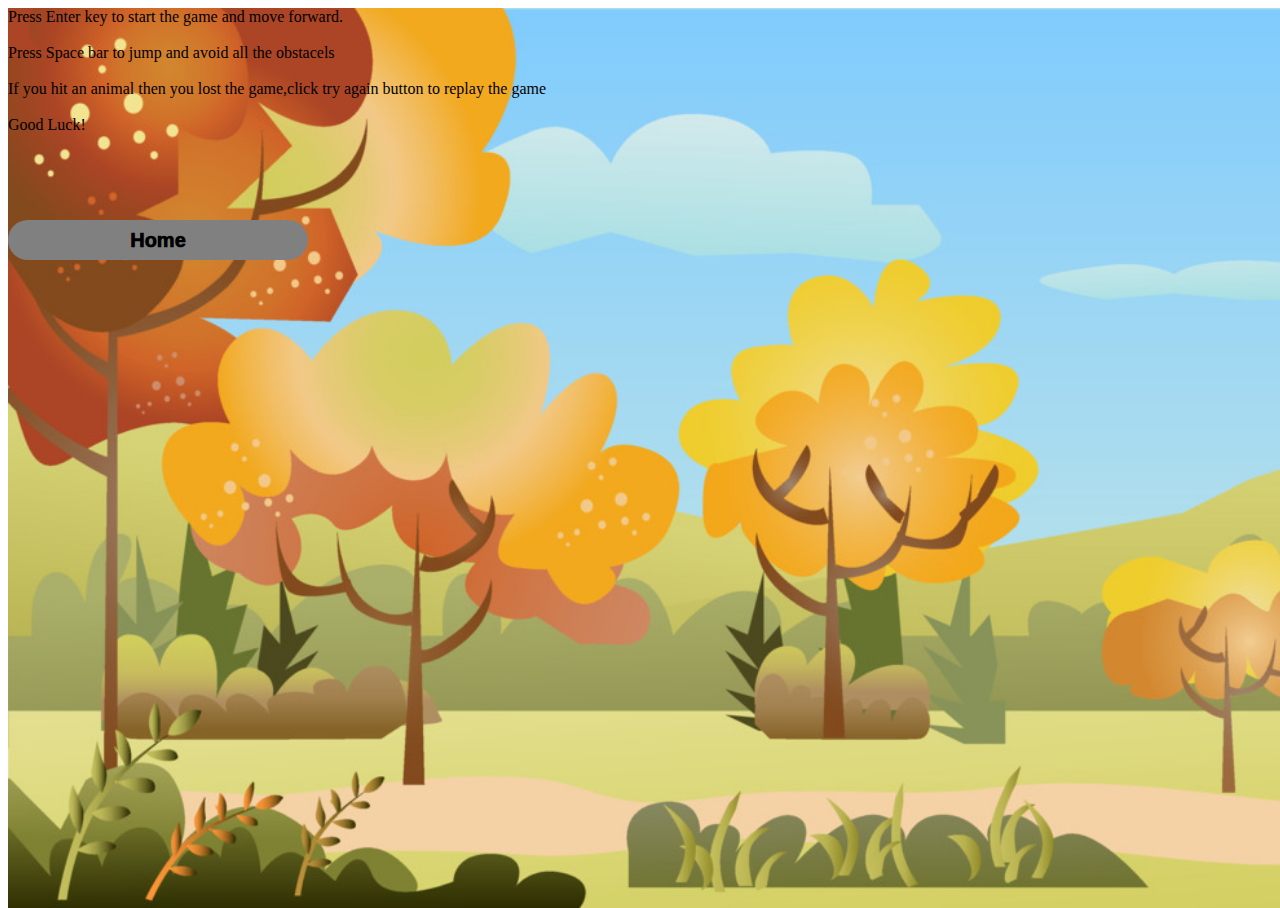
==== introduction.html @ fc47c715 "create start page and Introduction page" ====
<!DOCTYPE html>
<html>
<head>
    <title>Tutorial</title>
    <link rel="stylesheet" href="introduction.css">
</head>
<body>
    <div class="background">
    <!-- <div class="intro"></div> -->
    <div class="enter">Press Enter key to start the game and move forward.</div>
    <br>
    <div class="space">Press Space bar to jump and avoid all the obstacels</div>
    <br>
    <div class="intro">If you hit an animal then you lost the game,click try again button to replay the game</div>
    <br>
    <div class="gluck">Good Luck!</div>
    <br>
    <div>
        <form action="start.html">
            <br>
        <button onclick="start();" class="btn1">Home</button>
        </form>
    </div>
</div>
</body>

    <script src="script.js"></script>
</body>
</html>
---- introduction.css ----
.body{
    margin: 0px;
}
.background{
    width: 100%;
    height: 100vh;
    background-image: url("resources/Background.jpg");
    background-size: cover;
    background-repeat: repeat-x;
    overflow-x: hidden;
    position: absolute;
}
.btn1
{
    width:300px;
    height: 40px;
    margin-top:50px ;
    font-size: 20px;
    font-weight: 1000;
    background-color:gray ;
    border:none ;
    border-radius:20px;
}
.btn1:hover
{
    width:310px;
    height: 45px;
    background-color:aqua ;
    cursor: pointer;
    color: orange;
}
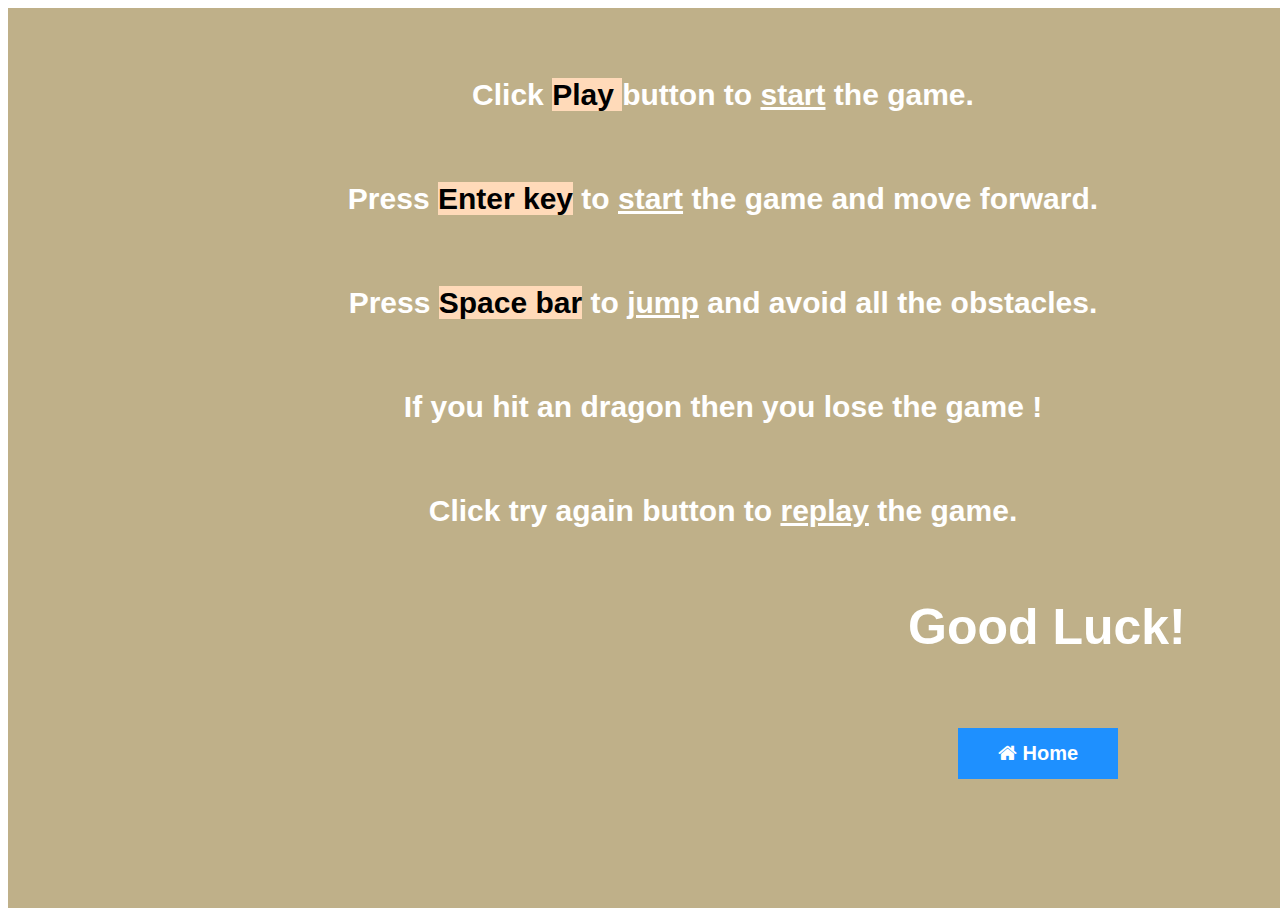
==== commit fcdce29d: "complete  all styling" ====
--- a/introduction.html
+++ b/introduction.html
@@ -3,22 +3,23 @@
 <head>
     <title>Tutorial</title>
     <link rel="stylesheet" href="introduction.css">
+    <!-- Add icon library -->
+    <link rel="stylesheet" href="https://cdnjs.cloudflare.com/ajax/libs/font-awesome/4.7.0/css/font-awesome.min.css">
 </head>
 <body>
     <div class="background">
-    <!-- <div class="intro"></div> -->
-    <div class="enter">Press Enter key to start the game and move forward.</div>
-    <br>
-    <div class="space">Press Space bar to jump and avoid all the obstacels</div>
-    <br>
-    <div class="intro">If you hit an animal then you lost the game,click try again button to replay the game</div>
-    <br>
-    <div class="gluck">Good Luck!</div>
-    <br>
+        <div class="intro">
+    <h3>Click <mark> Play </mark> button to <u><b>start</b></u> the game.</h3>
+    <h3>Press  <mark> Enter key</mark>  to <u><b>start</b></u> the game and move forward.</h3>
+    <h3>Press  <mark> Space bar</mark>  to <u><b>jump</b></u> and avoid all the obstacles.</h3>
+    <h3>If you hit an dragon then you lose the game !</h3>
+    <h3>Click try again button to <u>replay</u> the game.</h3>
+    <h1>Good Luck!</h1>
+        </div>
     <div>
         <form action="start.html">
             <br>
-        <button onclick="start();" class="btn1">Home</button>
+        <button onclick="start();" class="btn1"><i class="fa fa-home"></i> Home</button>
         </form>
     </div>
 </div>
--- a/introduction.css
+++ b/introduction.css
@@ -4,28 +4,48 @@
 .background{
     width: 100%;
     height: 100vh;
-    background-image: url("resources/Background.jpg");
-    background-size: cover;
+    background-image: url("resources/introduction.jpg");
+    background-size: auto;
     background-repeat: repeat-x;
     overflow-x: hidden;
     position: absolute;
+    background-color:#BFB089;
+}
+.intro{
+    font-family: 'Harrington', sans-serif;
 }
 .btn1
 {
-    width:300px;
-    height: 40px;
-    margin-top:50px ;
+    margin-top:20px ;
+    margin-left: 950px;
     font-size: 20px;
-    font-weight: 1000;
-    background-color:gray ;
+    font-weight: 800;
+    background-color:DodgerBlue ;
     border:none ;
-    border-radius:20px;
+    padding: 14px 40px;
+    /* border-radius:20px; */
+    color: white;
+    cursor: pointer;
 }
 .btn1:hover
 {
-    width:310px;
-    height: 45px;
-    background-color:aqua ;
-    cursor: pointer;
-    color: orange;
-}+    background-color:RoyalBlue ;
+}
+h3
+{
+  font-size: 30px;
+  margin-top: 70px;
+  margin-left: 150px;
+  color:white;
+  text-align: center;
+}
+h1{
+    font-size: 50px;
+    margin-top: 70px;
+    margin-left: 900px;
+    color:white; 
+}
+mark {
+    background-color:#FFDAB9;
+    color: black;
+  }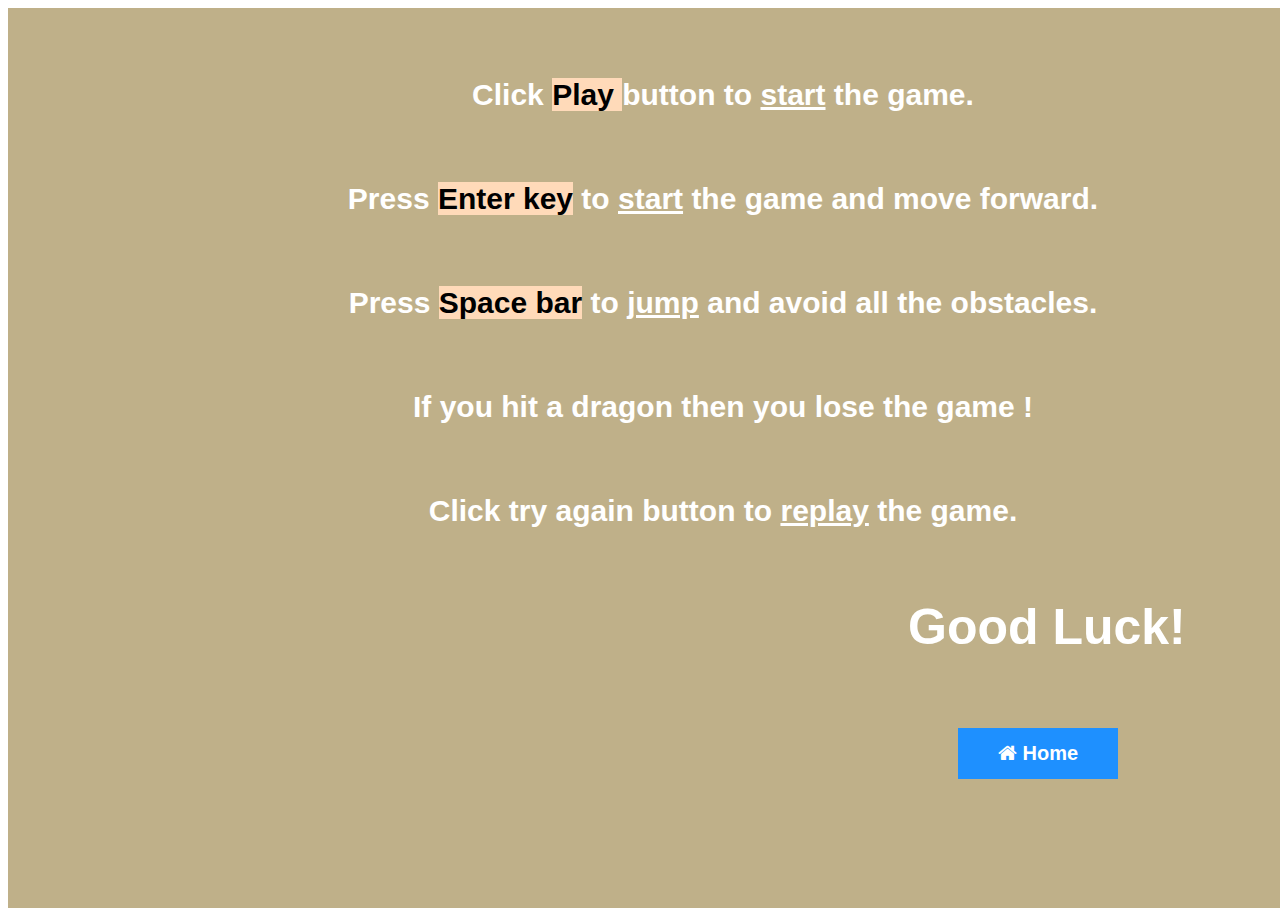
==== commit 84ead79d: "Add read me file to the project" ====
--- a/introduction.html
+++ b/introduction.html
@@ -1,7 +1,7 @@
 <!DOCTYPE html>
 <html>
 <head>
-    <title>Tutorial</title>
+    <title>Introduction</title>
     <link rel="stylesheet" href="introduction.css">
     <!-- Add icon library -->
     <link rel="stylesheet" href="https://cdnjs.cloudflare.com/ajax/libs/font-awesome/4.7.0/css/font-awesome.min.css">
@@ -12,12 +12,12 @@
     <h3>Click <mark> Play </mark> button to <u><b>start</b></u> the game.</h3>
     <h3>Press  <mark> Enter key</mark>  to <u><b>start</b></u> the game and move forward.</h3>
     <h3>Press  <mark> Space bar</mark>  to <u><b>jump</b></u> and avoid all the obstacles.</h3>
-    <h3>If you hit an dragon then you lose the game !</h3>
+    <h3>If you hit a dragon then you lose the game !</h3>
     <h3>Click try again button to <u>replay</u> the game.</h3>
     <h1>Good Luck!</h1>
         </div>
     <div>
-        <form action="start.html">
+        <form action="index.html">
             <br>
         <button onclick="start();" class="btn1"><i class="fa fa-home"></i> Home</button>
         </form>
--- a/introduction.css
+++ b/introduction.css
@@ -26,6 +26,7 @@
     /* border-radius:20px; */
     color: white;
     cursor: pointer;
+    font-family: 'Harrington', sans-serif;
 }
 .btn1:hover
 {
